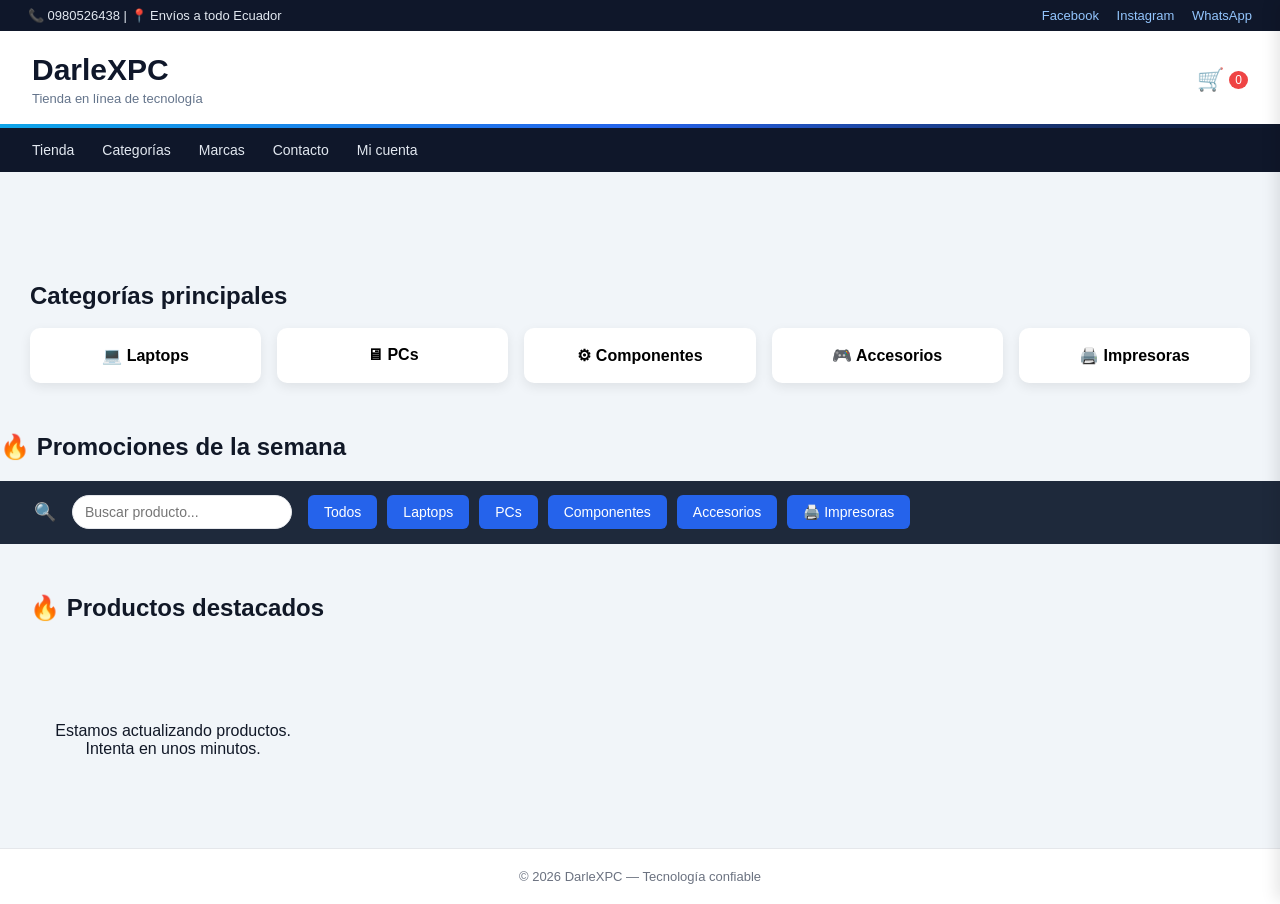
==== index.html @ 15531de2 "fix slider quit" ====
<!doctype html>
<html lang="es">
  <head>
    <meta charset="UTF-8" />
    <title>DarleXPC</title>

    <meta name="viewport" content="width=device-width, initial-scale=1.0" />

    <link rel="stylesheet" href="./css/style.css" />
    <link rel="stylesheet" href="./css/promos.css" />
    <link rel="stylesheet" href="./css/slider.css" />
    <link rel="stylesheet" href="./css/cart.css" />
  </head>

  <body>
    <!-- ================= TOPBAR ================= -->
    <div class="topbar">
      <div class="topbar-left">📞 0980526438 | 📍 Envíos a todo Ecuador</div>

      <div class="topbar-right">
        <a href="#">Facebook</a>
        <a href="#">Instagram</a>
        <a href="#">WhatsApp</a>
      </div>
    </div>
    <!-- =============== FIN TOPBAR ================= -->

    <!-- ================= HEADER ================= -->
    <header class="header-main">
      <div class="logo">
        <a href="index.html">
          <h1>DarleXPC</h1>
          <span>Tienda en línea de tecnología</span>
        </a>
      </div>

      <div class="header-actions">
        <div class="cart-icon" id="btnAbrirCarrito">
          🛒 <span class="cart-count">0</span>
        </div>
      </div>
    </header>
    <!-- =============== FIN HEADER ================= -->

    <!-- ================= NAV STORE ================= -->
    <nav class="nav-store">
      <a href="tienda.html">Tienda</a>
      <a href="categorias.html">Categorías</a>
      <a href="marcas.html">Marcas</a>
      <a href="contacto.html">Contacto</a>
      <a href="cuenta.html">Mi cuenta</a>
    </nav>
    <!-- =============== FIN NAV STORE ================= -->

    <!-- ================= SLIDER PRINCIPAL ================= -->
    <section class="slider">
      <div class="slider-track" id="slider-track">
        <!-- Slides se cargan por JS -->
      </div>

      <button id="prevSlide" class="slider-btn prev">&#10094;</button>
      <button id="nextSlide" class="slider-btn next">&#10095;</button>
    </section>
    <!-- =============== FIN SLIDER ================= -->

    <!-- ================= CATEGORIAS RAPIDAS ================= -->
    <section class="categorias-home">
      <h2>Categorías principales</h2>

      <div class="categorias-grid">
        <button data-cat="Laptops">💻 Laptops</button>
        <button data-cat="PCs">🖥 PCs</button>
        <button data-cat="Componentes">⚙ Componentes</button>
        <button data-cat="Accesorios">🎮 Accesorios</button>
        <button data-cat="Impresoras">🖨️ Impresoras</button>
      </div>
    </section>
    <!-- =============== FIN CATEGORIAS ================= -->
    <!-- ================= PROMOCIONES ================= -->
    <section class="promociones">
      <h2>🔥 Promociones de la semana</h2>

      <div id="promosGrid" class="promos-grid"></div>
    </section>
    <!-- =============== FIN PROMOCIONES ================= -->
    <!-- ================= NAV CATALOGO ================= -->
    <nav class="menu">
      <div class="nav-search">
        <button id="searchToggle" class="search-btn">🔍</button>
        <input type="text" id="searchInput" placeholder="Buscar producto..." />
      </div>

      <div class="menu-scroll">
        <button data-cat="todos">Todos</button>
        <button data-cat="Laptops">Laptops</button>
        <button data-cat="PCs">PCs</button>
        <button data-cat="Componentes">Componentes</button>
        <button data-cat="Accesorios">Accesorios</button>
        <button data-cat="Impresoras">🖨️ Impresoras</button>
      </div>
    </nav>
    <!-- =============== FIN NAV CATALOGO ================= -->

    <!-- ================= PRODUCTOS DESTACADOS ================= -->
    <section class="destacados">
      <h2>🔥 Productos destacados</h2>

      <div id="destacadosGrid" class="destacados-grid">
        <!-- JS puede insertar productos aquí -->
      </div>
    </section>
    <!-- =============== FIN DESTACADOS ================= -->

    <!-- ================= CATALOGO ================= -->
    <main class="contenedor">
      <section id="productos"></section>
    </main>
    <!-- =============== FIN CATALOGO ================= -->

    <!-- ================= FOOTER ================= -->
    <footer class="footer">© 2026 DarleXPC — Tecnología confiable</footer>
    <!-- =============== FIN FOOTER ================= -->

    <!-- ================= SCRIPTS ================= -->

    <script src="js/core/cartCore.js"></script>
    <script src="js/core/cartUI.js"></script>

    <script src="./js/app.js"></script>
    <script src="./js/slider.js"></script>
    <script src="./js/nav.js"></script>

    <!-- =============== FIN SCRIPTS ================= -->

    <!-- ================= CARRITO DESPLEGABLE ================= -->

    <div class="cart-overlay" id="cartOverlay"></div>

    <aside class="cart-sidebar" id="cartSidebar">
      <div class="cart-header">
        <h2>Tu carrito</h2>
        <button id="cerrarCarrito">✕</button>
      </div>

      <div class="cart-items" id="cartItems"></div>

      <div class="cart-footer">
        <p>Total: $<span id="cartTotal">0</span></p>

        <button id="vaciarCarritoBtn" class="cart-clear">Vaciar carrito</button>

        <button id="enviarPedidoBtn" class="btn-whatsapp">
          Comprar por WhatsApp
        </button>
      </div>
    </aside>

    <!-- =============== FIN CARRITO ================= -->
  </body>
</html>
---- css/style.css ----
/* ==================================================
DARLEXPC WEB V2
CSS COMPLETO ESTABLE
================================================== */

/* ==================================================
ROOT COLORES
================================================== */

:root {
  --bg-main: #f1f5f9;
  --dark: #0f172a;
  --dark-soft: #1e293b;

  --blue: #2563eb;
  --blue-glow: #0ea5e9;

  --red: #ef4444;
  --green: #16a34a;

  --text-main: #111827;
  --text-soft: #64748b;
}

/* ==================================================
BASE
================================================== */

* {
  box-sizing: border-box;
}

body {
  margin: 0;
  font-family: "Segoe UI", Arial, sans-serif;

  background: var(--bg-main);
  color: var(--text-main);
}

.hidden {
  display: none !important;
}

/* ==================================================
TOPBAR
================================================== */

.topbar {
  display: flex;
  justify-content: space-between;
  align-items: center;

  padding: 8px 28px;

  background: var(--dark);
  color: #e2e8f0;

  font-size: 13px;
}

.topbar-right a {
  color: #93c5fd;
  text-decoration: none;
  margin-left: 14px;
}

.topbar-right a:hover {
  color: white;
}

/* ==================================================
HEADER
================================================== */

.header-main {
  display: flex;
  justify-content: space-between;
  align-items: center;

  padding: 22px 32px;

  background: white;

  position: relative;
}

/* linea AMG */

.header-main::after {
  content: "";

  position: absolute;
  bottom: 0;
  left: 0;

  width: 100%;
  height: 4px;

  background: linear-gradient(
    90deg,
    var(--blue-glow),
    var(--blue),
    var(--dark)
  );
}

/* LOGO */

.logo h1 {
  margin: 0;
  font-size: 30px;
  font-weight: 700;

  color: var(--dark);
}

.logo span {
  display: block;
  margin-top: 4px;

  font-size: 13px;
  color: var(--text-soft);
}

.logo a {
  text-decoration: none;
  color: inherit;
}

/* HEADER ACTIONS */

.header-actions {
  display: flex;
  align-items: center;
}

/* ==================================================
CARRITO ICONO
================================================== */

.cart-icon {
  font-size: 22px;
  cursor: pointer;

  color: var(--dark);

  display: flex;
  align-items: center;
}

.cart-count {
  background: var(--red);
  color: white;

  border-radius: 50%;

  padding: 3px 7px;
  font-size: 12px;

  margin-left: 6px;
}
/* ===============================
BOTON VOLVER GLOBAL
=============================== */

.btn-volver {
  display: inline-block;

  background: #2563eb;
  color: #fff;

  padding: 10px 16px;
  border-radius: 6px;

  font-weight: 500;
  text-decoration: none;

  transition: all 0.2s ease;
}

/* hover */
.btn-volver:hover {
  background: #1d4ed8;
  transform: translateY(-1px);
}

/* ==================================================
NAV STORE
================================================== */

.nav-store {
  display: flex;
  gap: 28px;

  padding: 14px 32px;

  background: var(--dark);
}

.nav-store a {
  color: #e2e8f0;

  text-decoration: none;

  font-size: 14px;
  font-weight: 500;

  transition: 0.2s;
}

.nav-store a:hover {
  color: #60a5fa;
}

/* ==================================================
MENU CATALOGO
================================================== */

.menu {
  display: flex;
  align-items: center;

  gap: 16px;

  padding: 14px 28px;

  background: var(--dark-soft);

  border-bottom: 1px solid #1e293b;
}

/* BUSCADOR */

.nav-search {
  display: flex;
  align-items: center;
  gap: 10px;
}

.search-btn {
  background: none;
  border: none;

  color: white;

  font-size: 18px;
  cursor: pointer;
}

#searchInput {
  width: 220px;

  padding: 8px 12px;

  border-radius: 20px;

  border: 1px solid #e5e7eb;

  outline: none;

  font-size: 14px;

  transition: 0.3s;
}

/* CATEGORIAS SCROLL */

.menu-scroll {
  display: flex;
  gap: 10px;

  overflow-x: auto;
  scrollbar-width: none;
}

.menu-scroll::-webkit-scrollbar {
  display: none;
}

.menu-scroll button {
  white-space: nowrap;

  border: none;

  padding: 9px 16px;

  border-radius: 6px;

  background: var(--blue);
  color: white;

  font-size: 14px;

  cursor: pointer;

  transition: 0.2s;
}

.menu-scroll button:hover {
  background: var(--blue-glow);
}

/* ==================================================
CATEGORIAS HOME
================================================== */

.categorias-home {
  padding: 30px;

  max-width: 1300px;
  margin: auto;
}

.categorias-home h2 {
  margin-bottom: 18px;
}

.categorias-grid {
  display: grid;

  grid-template-columns: repeat(auto-fit, minmax(160px, 1fr));

  gap: 16px;
}

.categorias-grid button {
  padding: 18px;

  border: none;

  border-radius: 10px;

  background: white;

  box-shadow: 0 4px 12px rgba(0, 0, 0, 0.08);

  font-size: 16px;
  font-weight: 600;

  cursor: pointer;

  transition: 0.2s;
}

.categorias-grid button:hover {
  transform: translateY(-3px);

  box-shadow: 0 10px 20px rgba(0, 0, 0, 0.15);
}

/* ==================================================
DESTACADOS
================================================== */

.destacados {
  max-width: 1300px;
  margin: auto;

  padding: 30px;
}

.destacados-grid {
  display: grid;

  grid-template-columns: repeat(auto-fill, minmax(260px, 1fr));

  gap: 25px;
}

/* ==================================================
CONTENEDOR
================================================== */

.contenedor {
  padding: 30px;

  max-width: 1300px;
  margin: auto;
}

/* ==================================================
GRID PRODUCTOS
================================================== */

#productos {
  display: grid;

  grid-template-columns: repeat(auto-fill, minmax(260px, 1fr));

  gap: 25px;
}

/* ==================================================
CARDS PRODUCTO
================================================== */

.card {
  background: white;

  border-radius: 10px;

  padding: 18px;

  box-shadow: 0 4px 12px rgba(0, 0, 0, 0.08);

  display: flex;
  flex-direction: column;

  transition: 0.2s;
}

.card:hover {
  transform: translateY(-4px);

  box-shadow: 0 12px 24px rgba(0, 0, 0, 0.15);
}

.img-box {
  width: 100%;
  height: 180px;

  background: #f8fafc;

  border-radius: 8px;

  margin-bottom: 12px;

  display: flex;
  align-items: center;
  justify-content: center;
}

.img-box img {
  width: 100%;
  height: 100%;

  object-fit: contain;
}

.card h3 {
  margin: 0 0 8px;
  font-size: 16px;
}

.card .precio {
  font-size: 20px;
  font-weight: 700;

  color: var(--blue);

  margin-top: 6px;
}

.card .stock {
  font-size: 14px;
  color: #475569;

  margin-top: 4px;
}

/* BOTON ADD */

.btn-add {
  margin-top: 12px;

  padding: 10px;

  border: none;

  border-radius: 6px;

  background: linear-gradient(90deg, var(--blue), var(--blue-glow));

  color: white;

  font-weight: 600;

  cursor: pointer;

  transition: 0.2s;
}

.btn-add:hover {
  transform: translateY(-1px);

  box-shadow: 0 6px 14px rgba(37, 99, 235, 0.3);
}

/* ==================================================
FOOTER
================================================== */

.footer {
  margin-top: 40px;

  text-align: center;

  padding: 20px;

  font-size: 13px;

  color: #6b7280;

  background: white;

  border-top: 1px solid #e5e7eb;
}

/* ==================================================
RESPONSIVE
================================================== */

@media (max-width: 768px) {
  .header-main {
    flex-direction: column;
    gap: 10px;
  }

  .nav-store {
    overflow-x: auto;
  }

  .menu {
    flex-direction: column;
    align-items: flex-start;
  }

  #searchInput {
    width: 160px;
  }
}
---- css/promos.css ----
/* =========================================
PROMO CARDS PRO — DARLEXPC
========================================= */
.promos-wrapper {
  overflow: hidden;
  width: 100%;
}

.promo-card-pro {
  background: #08080f;
  border-radius: 20px;
  padding: 24px 26px 26px;

  border: 1px solid #1a1a2e;

  position: relative;
  overflow: hidden;

  transition: 0.3s;
  width: 100%;
  flex-shrink: 0;
}

/* glow azul */
.promo-card-pro::before {
  content: "";
  position: absolute;
  top: -80px;
  right: -60px;

  width: 240px;
  height: 240px;
  border-radius: 50%;

  background: radial-gradient(circle, rgba(11, 92, 255, 0.25), transparent 70%);

  pointer-events: none;
}

/* hover */
.promo-card-pro:hover {
  transform: translateY(-6px);
}

/* header */
.promo-brand-bar {
  display: flex;
  justify-content: space-between;
  margin-bottom: 18px;
}

.promo-logo {
  font-size: 13px;
  color: #0ea5e9;
  text-transform: uppercase;
}

.promo-badge {
  background: rgba(11, 92, 255, 0.15);
  color: #60a5fa;
  font-size: 11px;
  padding: 4px 10px;
  border-radius: 20px;
}

/* imagen */
.promo-img-zone {
  background: #0d0d1a;
  border-radius: 14px;
  height: 185px;

  display: flex;
  align-items: center;
  justify-content: center;

  margin-bottom: 16px;

  border: 1px dashed #1e1e3a;
}

.promo-img-zone img {
  max-height: 170px;
  object-fit: contain;
}

/* título */
.promo-title {
  font-size: 18px;
  color: #f0f0ff;
  margin-bottom: 6px;
}

/* specs */
.promo-specs {
  display: grid;
  grid-template-columns: 1fr 1fr;
  gap: 8px;

  margin-bottom: 16px;
}

.promo-spec {
  background: #0d0d1a;
  border-radius: 10px;
  padding: 10px;

  border: 1px solid #1a1a2e;
}

.promo-spec-label {
  font-size: 10px;
  color: #333355;
}

.promo-spec-value {
  font-size: 13px;
  color: #c0c0e0;
}

/* precio */
.promo-price-box {
  display: flex;
  justify-content: space-between;
  align-items: center;

  background: #0d0d1a;
  border-radius: 12px;
  padding: 14px;

  border: 1px solid rgba(11, 92, 255, 0.3);
  margin-bottom: 12px;
}

.promo-old {
  font-size: 12px;
  text-decoration: line-through;
  color: #444466;
}

.promo-price {
  font-size: 28px;
  font-weight: bold;
  color: #16a34a;
}

/* botón */
.promo-btn {
  width: 100%;
  padding: 12px;

  border-radius: 10px;
  border: none;

  background: linear-gradient(90deg, #0b5cff, #2563eb);
  color: white;

  font-weight: 600;
  cursor: pointer;

  transition: 0.2s;
}

.promo-btn {
  background: #0b5cff;
  border: none;
  color: white;
  font-size: 20px;
  padding: 10px;
  cursor: pointer;
  border-radius: 8px;
}

/* ================= PROMOS SECTION ================= */

.promos {
  padding: 40px 20px;
}

.promos h2 {
  font-size: 24px;
  margin-bottom: 20px;
}

/* ================= GRID ================= */

.promos-grid {
  display: grid;
  grid-template-columns: repeat(auto-fit, minmax(260px, 1fr));
  gap: 20px;
}

/* ================= CARD ================= */

.promo-card {
  background: #0b1220;
  border: 1px solid #1e293b;
  border-radius: 16px;
  overflow: hidden;
  transition: all 0.25s ease;
  position: relative;
}

/* glow Darlex */
.promo-card:hover {
  transform: translateY(-5px);
  box-shadow: 0 10px 30px rgba(11, 92, 255, 0.25);
  border-color: #0b5cff;
}

/* ================= IMAGE ================= */

.promo-img {
  background: #020617;
  display: flex;
  justify-content: center;
  align-items: center;
  height: 180px;
  padding: 10px;
}

.promo-img img {
  max-height: 100%;
  object-fit: contain;
}

/* ================= BODY ================= */

.promo-body {
  padding: 15px;
}

.promo-body h3 {
  font-size: 15px;
  color: #e2e8f0;
  margin-bottom: 8px;
}

.promo-specs {
  font-size: 12px;
  color: #64748b;
  margin-bottom: 12px;
}

/* ================= PRICE ================= */

.promo-price {
  display: flex;
  align-items: center;
  gap: 10px;
  margin-bottom: 12px;
}

.promo-price .old {
  text-decoration: line-through;
  color: #64748b;
  font-size: 13px;
}

.promo-price .new {
  color: #16a34a;
  font-size: 18px;
  font-weight: bold;
}

/* ================= BUTTON ================= */

.btn-ver {
  display: block;
  text-align: center;
  padding: 10px;
  border-radius: 10px;
  background: #0b5cff;
  color: white;
  text-decoration: none;
  font-size: 13px;
  transition: 0.2s;
}

.btn-ver:hover {
  background: #2563eb;
}

/* badge promo */
.promo-card::after {
  content: "OFERTA";
  position: absolute;
  top: 10px;
  right: 10px;
  background: #0b5cff;
  color: white;
  font-size: 10px;
  padding: 4px 8px;
  border-radius: 8px;
}

/* ================= SLIDER PROMOS ================= */

.promos-slider {
  display: flex;
  align-items: center;
  gap: 10px;
}

/* track horizontal */
.promos-track {
  display: flex;
  gap: 20px;
  transition: transform 0.5s ease;
}

/* cada card tamaño fijo */
.promos-track .promo-card-pro {
  min-width: 280px;
  max-width: 300px;
  flex-shrink: 0;
}

/* botones */
.promo-btn.prev,
.promo-btn.next {
  position: absolute;
  top: 50%;
  transform: translateY(-50%);
  background: #0b5cff;
  border: none;
  color: white;
  padding: 10px 14px;
  border-radius: 50%;
  cursor: pointer;
  z-index: 10;
}

.promo-btn.prev {
  left: 10px;
}
.promo-btn.next {
  right: 10px;
}
---- css/slider.css ----
/* ================= SLIDER ================= */

.slider {
  position: relative;
  width: 100%;
  max-width: 1200px;
  margin: 30px auto;
  overflow: hidden;
  border-radius: 14px;
  background: #0f172a; /* azul DarleXPC */
}

.slider-track {
  display: flex;
  transition: transform 0.6s ease-in-out;
}

.slide {
  min-width: 100%;
  display: flex;
  justify-content: center;
  align-items: center;
}

.slide img {
  width: 100%;
  height: auto;
  max-height: 420px;
  object-fit: contain; /* 🔥 ESTA ES LA CLAVE */
}

/* Botones */
.slider-btn {
  position: absolute;
  top: 50%;
  transform: translateY(-50%);
  background: rgba(15, 23, 42, 0.6);
  color: #fff;
  border: none;
  width: 42px;
  height: 42px;
  border-radius: 50%;
  cursor: pointer;
  font-size: 22px;
  display: flex;
  align-items: center;
  justify-content: center;
}

.slider-btn:hover {
  background: rgba(15, 23, 42, 0.9);
}

.slider-btn.prev { left: 12px; }
.slider-btn.next { right: 12px; }

/* ================= RESPONSIVE ================= */

/* 📱 MÓVIL */
@media (max-width: 768px) {
  .slide img {
    max-height: 200px;
  }

  .slider-btn {
    width: 34px;
    height: 34px;
    font-size: 18px;
  }

  .slider-btn.prev { left: 8px; }
  .slider-btn.next { right: 8px; }
}

/* 📲 TABLET */
@media (min-width: 769px) and (max-width: 1024px) {
  .slide img {
    max-height: 280px;
  }
}
---- css/cart.css ----
/* =========================================
   CARRITO NEON DARLEXPC V2
========================================= */
.cart-count {
  background: #ef4444;
  color: white;
  border-radius: 50%;
  padding: 2px 6px;
  font-size: 12px;
  margin-left: 5px;
  transition: transform 0.2s ease;
}

.cart-count.bump {
  transform: scale(1.2);
}
/* Contenedor lateral (MECÁNICA ORIGINAL INTACTA) */
.cart-sidebar {
  position: fixed;
  top: 0;
  right: -400px;
  width: 400px;
  height: 100vh;
  background: #ffffff;
  box-shadow: -4px 0 15px rgba(0, 0, 0, 0.1);
  transition: right 0.3s ease;
  z-index: 1000;

  display: flex;
  flex-direction: column;
}

/* Estado activo */
.cart-sidebar.active {
  right: 0;
}

/* Overlay */
.cart-overlay {
  position: fixed;
  inset: 0;
  background: rgba(0, 0, 0, 0.4);
  opacity: 0;
  visibility: hidden;
  transition: opacity 0.3s ease;
  z-index: 999;
}

.cart-overlay.active {
  opacity: 1;
  visibility: visible;
}

/* Header */
.cart-header {
  padding: 18px;
  font-size: 18px;
  font-weight: 700;
  background: #0f172a;
  color: white;

  display: flex;
  justify-content: space-between;
  align-items: center;
}

/* ===============================
   BOTON CERRAR CARRITO
================================ */

#cerrarCarrito {
  width: 34px;
  height: 34px;

  border-radius: 50%;
  border: 2px solid rgba(255, 255, 255, 0.3);
  background: transparent;

  color: white;
  font-size: 16px;
  font-weight: bold;

  cursor: pointer;

  display: flex;
  align-items: center;
  justify-content: center;

  transition: all 0.2s ease;
}

/* hover tipo botón físico */

#cerrarCarrito:hover {
  background: rgba(255, 255, 255, 0.15);
  border-color: white;
  transform: rotate(90deg);
}

/* efecto click */

#cerrarCarrito:active {
  transform: scale(0.92);
}
.cart-header button {
  background: none;
  border: none;
  color: white;
  font-size: 20px;
  cursor: pointer;
}

/* Lista de productos */
.cart-items {
  flex: 1;
  overflow-y: auto;
  padding: 16px;
}

/* Item individual */
.cart-item {
  display: flex;
  gap: 12px;
  align-items: center;
  padding: 14px;
  border-radius: 10px;
  background: #ffffff;
  margin-bottom: 14px;
  border: 1px solid #e5e7eb;
  transition:
    border 0.2s ease,
    box-shadow 0.2s ease;
}

/* =====================================
   UX: Highlight producto agregado
   Estado temporal visual del item
===================================== */
/* =====================================
   UX: Highlight producto agregado
   Estado temporal visual del item
===================================== */
.cart-item.highlight-item {
  border: 2px solid #3b82f6;
  box-shadow: 0 0 14px rgba(59, 130, 246, 0.55);

  animation: cartItemPulse 0.5s ease;
}

/* Animación sutil tipo pulse */
@keyframes cartItemPulse {
  0% {
    transform: scale(0.96);
    opacity: 0.7;
  }
  60% {
    transform: scale(1.04);
    opacity: 1;
  }
  100% {
    transform: scale(1);
  }
}
.cart-item:hover {
  border-color: #0b5cff;
  box-shadow: 0 0 0 2px rgba(11, 92, 255, 0.08);
}

/* Imagen miniatura */
.cart-item-img {
  width: 70px;
  height: 70px;
  flex-shrink: 0;
  border-radius: 8px;
  overflow: hidden;
  background: #f1f5f9;
  display: flex;
  align-items: center;
  justify-content: center;
}

.cart-item-img img {
  width: 100%;
  height: 100%;
  object-fit: contain;
}

/* Información */
.cart-item-info {
  flex: 1;
  font-size: 14px;
}

.cart-item-info strong {
  display: block;
  font-size: 14px;
  margin-bottom: 4px;
  color: #0f172a;
}

.cart-item-info p {
  margin: 2px 0;
  color: #64748b;
}

/* Precio */
.cart-item-price {
  font-weight: 700;
  font-size: 15px;
  color: #0b5cff;
}

/* Footer */
.cart-footer {
  padding: 20px;
  border-top: 1px solid #e5e7eb;
  background: #ffffff;
}

/* Total */
#cartTotal {
  font-size: 22px;
  font-weight: 800;
  color: #16a34a;
}

/* Botón checkout */
.cart-checkout-btn {
  width: 100%;
  padding: 14px;
  margin-top: 12px;
  border-radius: 10px;
  border: none;
  font-weight: 700;
  font-size: 15px;
  cursor: pointer;
  background: linear-gradient(90deg, #0b5cff, #2563eb);
  color: white;
  transition:
    transform 0.2s ease,
    box-shadow 0.2s ease;
  box-shadow: 0 6px 20px rgba(11, 92, 255, 0.25);
}

.cart-checkout-btn:hover {
  transform: translateY(-2px);
  box-shadow: 0 10px 30px rgba(11, 92, 255, 0.35);
}
.cart-remove {
  background: #ef4444;
  border: none;
  color: white;
  font-size: 13px;
  padding: 6px 10px;
  border-radius: 6px;
  cursor: pointer;
  align-self: flex-start;
  transition: all 0.2s ease;
}

.cart-remove:hover {
  background: #dc2626;
  transform: scale(1.05);
}
.cart-quantity-controls {
  display: flex;
  align-items: center;
  gap: 8px;
  margin: 5px 0;
}

.qty-btn {
  background: #111;
  color: #fff;
  border: none;
  width: 26px;
  height: 26px;
  border-radius: 4px;
  cursor: pointer;
  font-size: 16px;
}

.qty-btn:hover {
  background: #333;
}

.qty-number {
  min-width: 20px;
  text-align: center;
}
.cart-clear {
  width: 100%;
  padding: 10px;
  background: #dc2626;
  color: white;
  border: none;
  margin-top: 10px;
  cursor: pointer;
  border-radius: 6px;
}

.cart-clear:hover {
  background: #b91c1c;
}
/* ================================
   BOTON WHATSAPP CARRITO
================================ */

.btn-whatsapp {
  width: 100%;
  padding: 14px;

  background-color: #25d366;
  color: white;

  border: none;
  border-radius: 8px;

  font-size: 16px;
  font-weight: 600;

  cursor: pointer;

  margin-top: 10px;

  transition: all 0.2s ease;
}

/* hover */

.btn-whatsapp:hover {
  background-color: #1ebe5d;
  transform: translateY(-1px);
}

/* cuando se presiona */

.btn-whatsapp:active {
  transform: translateY(0px);
}
/* =========================================
   CARRITO RESPONSIVE MOBILE PATCH V2
   (NO ALTERA ESTRUCTURA DESKTOP)
========================================= */

@media (max-width: 768px) {
  .cart-sidebar {
    width: 100%;
    right: -100%;
    border-radius: 0;
  }

  .cart-sidebar.active {
    right: 0;
  }

  .cart-header {
    font-size: 17px;
    padding: 16px;
  }

  .cart-items {
    padding: 14px;
  }

  .cart-item {
    padding: 12px;
  }

  .cart-item-img {
    width: 60px;
    height: 60px;
  }

  .cart-footer {
    padding: 16px;
  }

  #cartTotal {
    font-size: 20px;
  }

  .cart-checkout-btn {
    padding: 12px;
    font-size: 14px;
  }
}
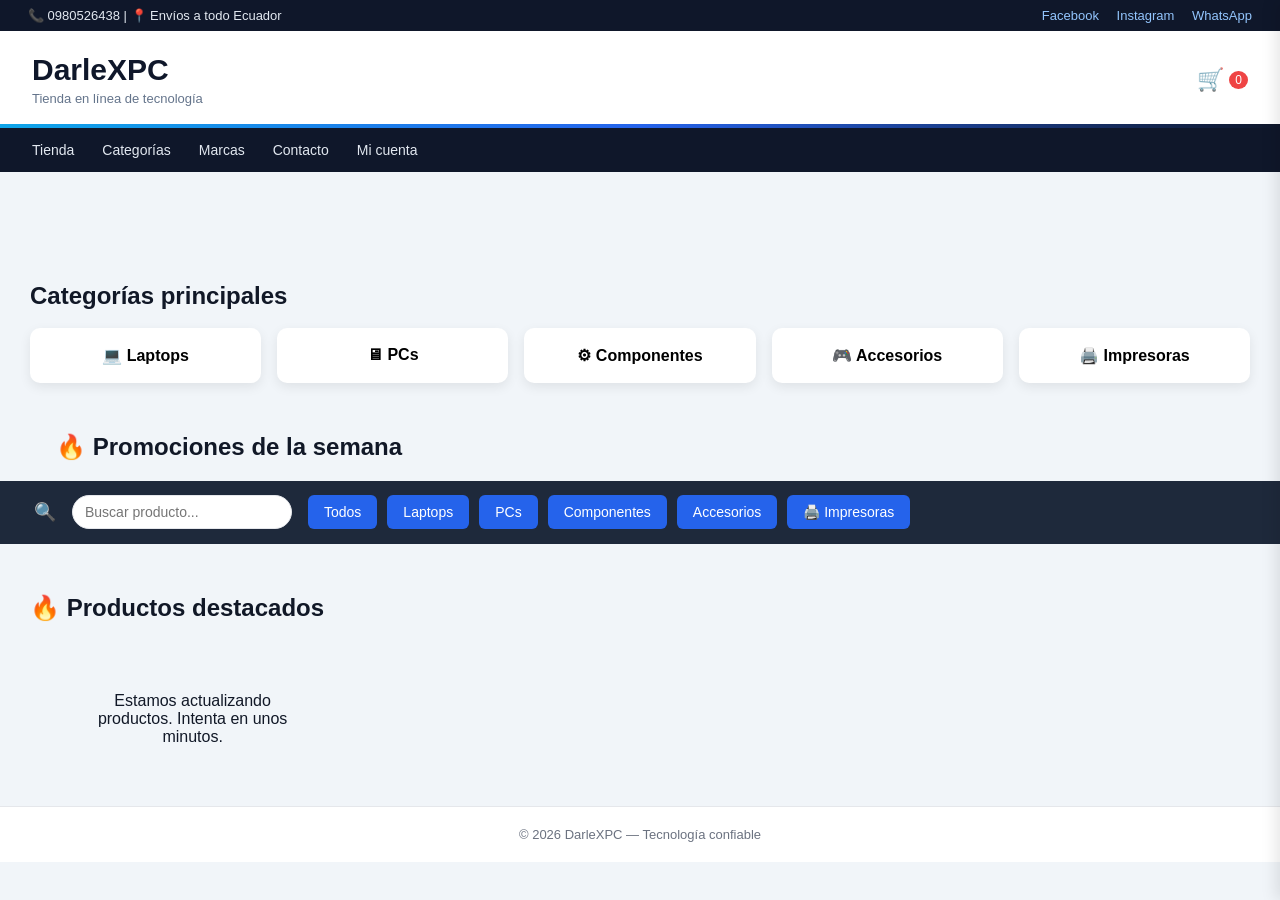
==== commit 97ae0a00: "fix diseño promos" ====
--- a/index.html
+++ b/index.html
@@ -78,9 +78,10 @@
     <!-- =============== FIN CATEGORIAS ================= -->
     <!-- ================= PROMOCIONES ================= -->
     <section class="promociones">
-      <h2>🔥 Promociones de la semana</h2>
-
-      <div id="promosGrid" class="promos-grid"></div>
+      <div class="contenedor">
+        <h2>🔥 Promociones de la semana</h2>
+        <div id="promosGrid" class="promos-grid"></div>
+      </div>
     </section>
     <!-- =============== FIN PROMOCIONES ================= -->
     <!-- ================= NAV CATALOGO ================= -->
--- a/css/promos.css
+++ b/css/promos.css
@@ -1,6 +1,12 @@
 /* =========================================
 PROMO CARDS PRO — DARLEXPC
 ========================================= */
+.contenedor {
+  max-width: 1200px;
+  margin: 0 auto;
+  padding: 0 16px;
+}
+
 .promos-wrapper {
   overflow: hidden;
   width: 100%;
@@ -17,8 +23,9 @@
   overflow: hidden;
 
   transition: 0.3s;
-  width: 100%;
   flex-shrink: 0;
+  max-width: 320px;
+  margin: 0 auto;
 }
 
 /* glow azul */
@@ -185,7 +192,8 @@
 
 .promos-grid {
   display: grid;
-  grid-template-columns: repeat(auto-fit, minmax(260px, 1fr));
+  grid-template-columns: repeat(3, minmax(0, 1fr));
+  justify-items: center;
   gap: 20px;
 }
 
@@ -309,12 +317,10 @@
 }
 
 /* cada card tamaño fijo */
-.promos-track .promo-card-pro {
-  min-width: 280px;
-  max-width: 300px;
-  flex-shrink: 0;
-}
-
+.promos-grid .promo-card-pro {
+  min-width: auto;
+  flex-shrink: 1;
+}
 /* botones */
 .promo-btn.prev,
 .promo-btn.next {
@@ -336,3 +342,17 @@
 .promo-btn.next {
   right: 10px;
 }
+/* RESPONSIVE */
+/* Tablet */
+@media (max-width: 1024px) {
+  .promos-grid {
+    grid-template-columns: repeat(2, 1fr);
+  }
+}
+
+/* Móvil */
+@media (max-width: 600px) {
+  .promos-grid {
+    grid-template-columns: 1fr;
+  }
+}
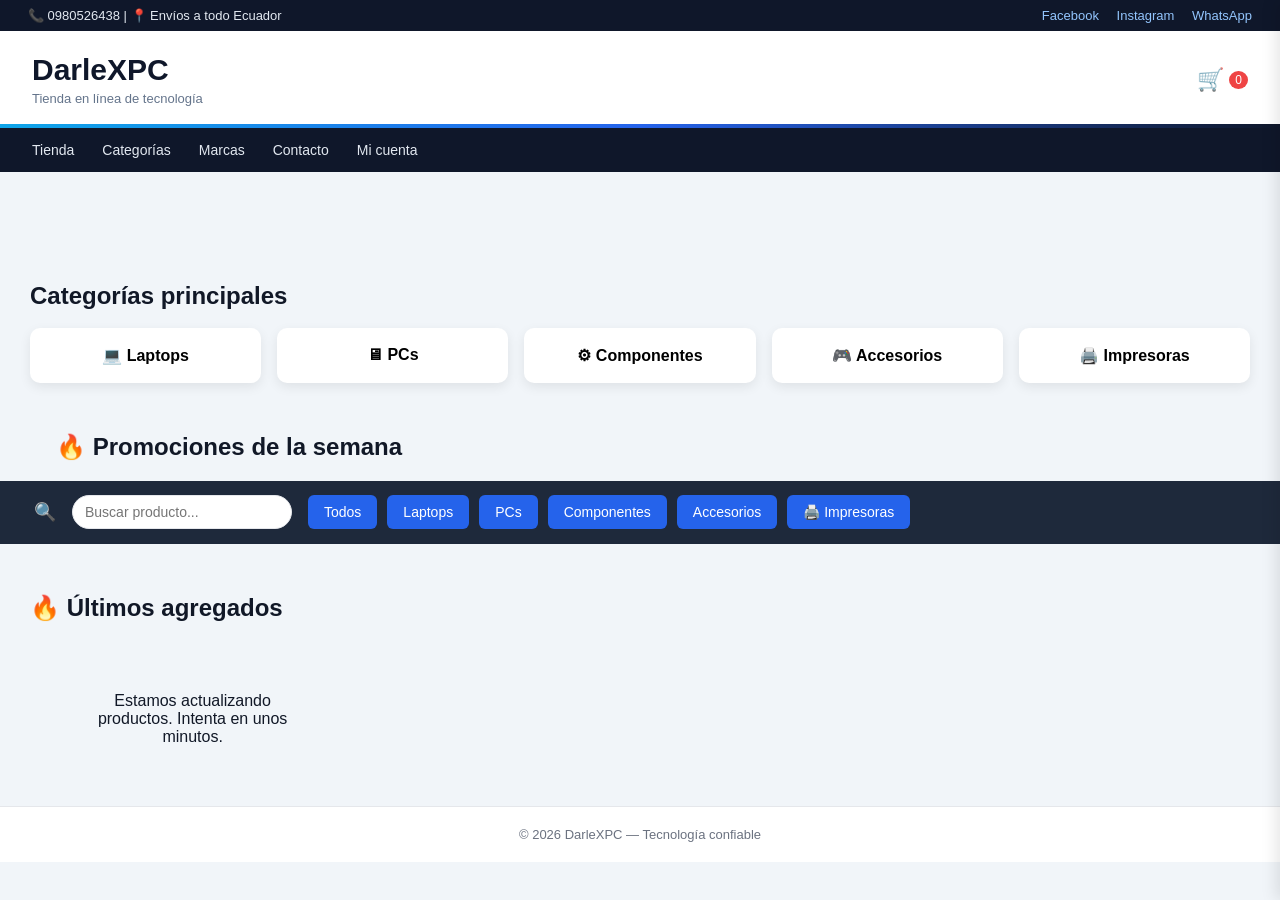
==== commit 074467b0: "update ultimos agregados" ====
--- a/index.html
+++ b/index.html
@@ -104,7 +104,7 @@
 
     <!-- ================= PRODUCTOS DESTACADOS ================= -->
     <section class="destacados">
-      <h2>🔥 Productos destacados</h2>
+      <h2>🔥 Últimos agregados</h2>
 
       <div id="destacadosGrid" class="destacados-grid">
         <!-- JS puede insertar productos aquí -->
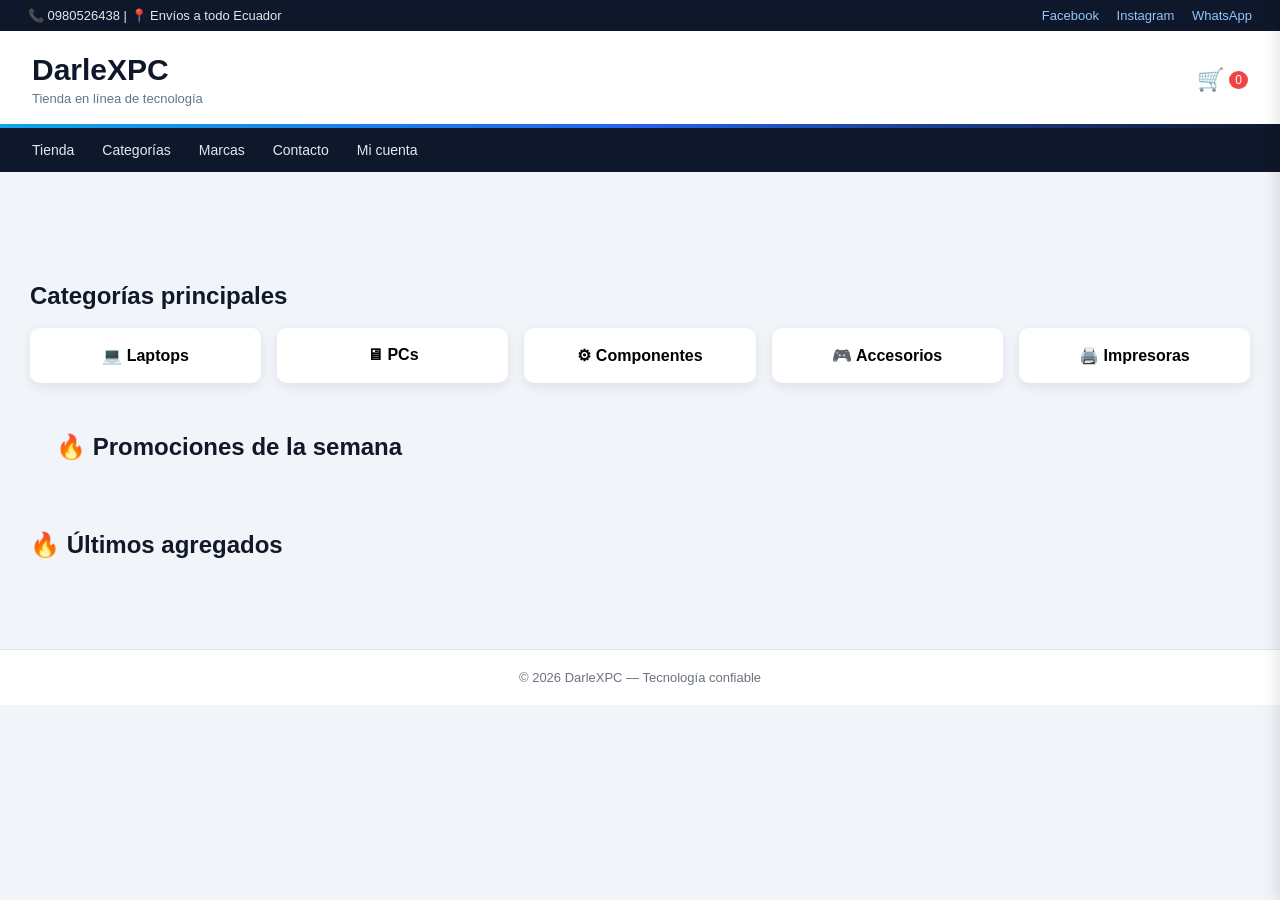
==== commit bba2a349: "nav + catalogo fix delete + quit" ====
--- a/index.html
+++ b/index.html
@@ -84,24 +84,6 @@
       </div>
     </section>
     <!-- =============== FIN PROMOCIONES ================= -->
-    <!-- ================= NAV CATALOGO ================= -->
-    <nav class="menu">
-      <div class="nav-search">
-        <button id="searchToggle" class="search-btn">🔍</button>
-        <input type="text" id="searchInput" placeholder="Buscar producto..." />
-      </div>
-
-      <div class="menu-scroll">
-        <button data-cat="todos">Todos</button>
-        <button data-cat="Laptops">Laptops</button>
-        <button data-cat="PCs">PCs</button>
-        <button data-cat="Componentes">Componentes</button>
-        <button data-cat="Accesorios">Accesorios</button>
-        <button data-cat="Impresoras">🖨️ Impresoras</button>
-      </div>
-    </nav>
-    <!-- =============== FIN NAV CATALOGO ================= -->
-
     <!-- ================= PRODUCTOS DESTACADOS ================= -->
     <section class="destacados">
       <h2>🔥 Últimos agregados</h2>
@@ -111,13 +93,6 @@
       </div>
     </section>
     <!-- =============== FIN DESTACADOS ================= -->
-
-    <!-- ================= CATALOGO ================= -->
-    <main class="contenedor">
-      <section id="productos"></section>
-    </main>
-    <!-- =============== FIN CATALOGO ================= -->
-
     <!-- ================= FOOTER ================= -->
     <footer class="footer">© 2026 DarleXPC — Tecnología confiable</footer>
     <!-- =============== FIN FOOTER ================= -->
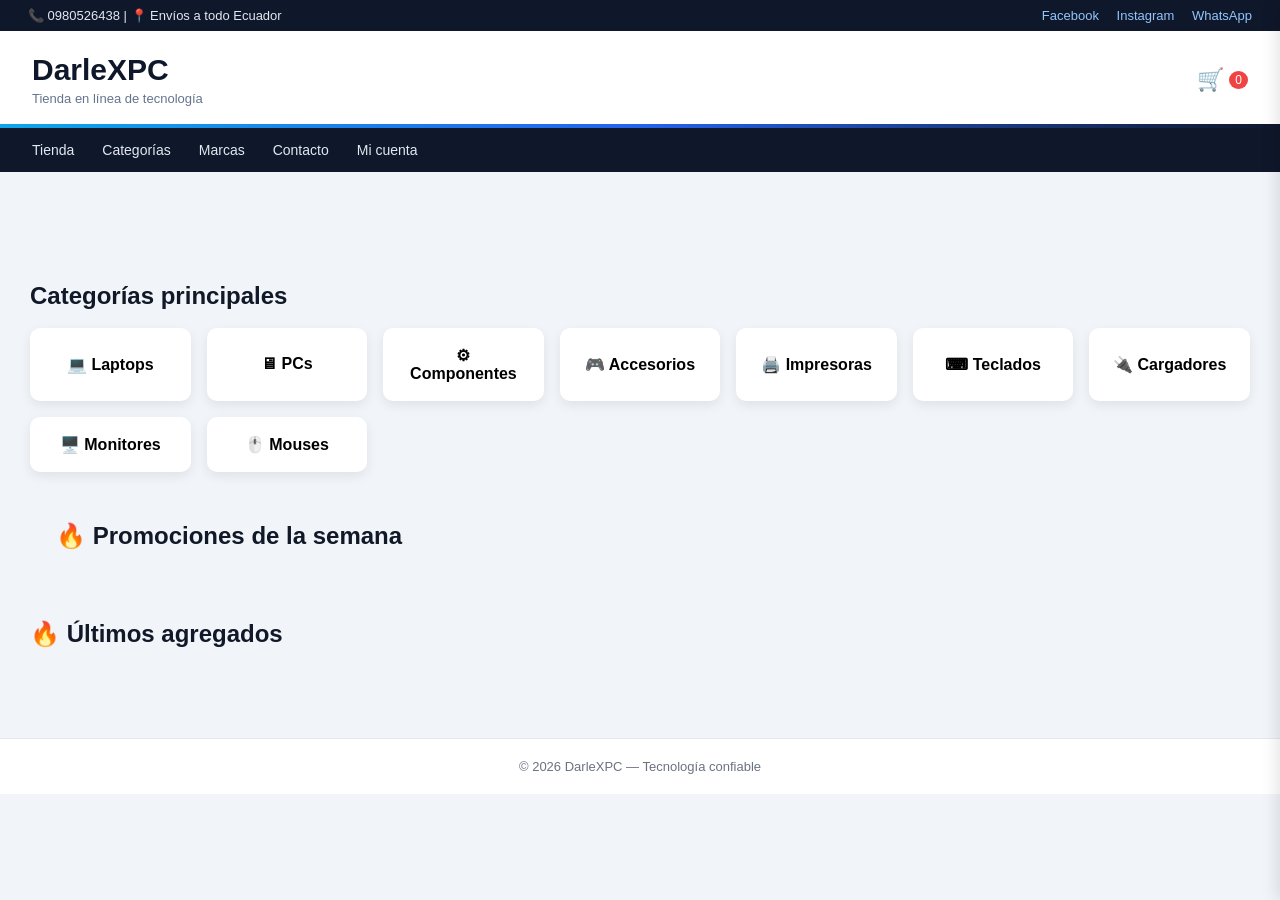
==== commit ca55f761: "botones datacat Co-authored-by: Copilot <copilot@github.com>" ====
--- a/index.html
+++ b/index.html
@@ -73,6 +73,10 @@
         <button data-cat="Componentes">⚙ Componentes</button>
         <button data-cat="Accesorios">🎮 Accesorios</button>
         <button data-cat="Impresoras">🖨️ Impresoras</button>
+        <button data-cat="Teclados">⌨ Teclados</button>
+        <button data-cat="Cargadores">🔌 Cargadores</button>
+        <button data-cat="Monitores">🖥️ Monitores</button>
+        <button data-cat="Mouses">🖱️ Mouses</button>
       </div>
     </section>
     <!-- =============== FIN CATEGORIAS ================= -->
@@ -102,7 +106,7 @@
     <script src="js/core/cartCore.js"></script>
     <script src="js/core/cartUI.js"></script>
 
-    <script src="./js/app.js"></script>
+    <script type="module" src="./js/app.js"></script>
     <script src="./js/slider.js"></script>
     <script src="./js/nav.js"></script>
 
--- a/css/style.css
+++ b/css/style.css
@@ -271,7 +271,17 @@
   gap: 10px;
 
   overflow-x: auto;
+
+  /* Firefox */
   scrollbar-width: none;
+
+  /* IE / Edge antiguo */
+  -ms-overflow-style: none;
+}
+
+/* Chrome, Safari, Edge moderno */
+.menu-scroll::-webkit-scrollbar {
+  display: none;
 }
 
 .menu-scroll::-webkit-scrollbar {
@@ -505,6 +515,80 @@
   background: white;
 
   border-top: 1px solid #e5e7eb;
+}
+/* ==================================================
+CONTACTO
+================================================== */
+
+.contacto-grid {
+  display: grid;
+  grid-template-columns: 1fr 1fr;
+  gap: 30px;
+  align-items: start;
+}
+
+.contacto-info h2 {
+  margin-top: 0;
+}
+
+.contacto-info p {
+  margin: 10px 0;
+  color: var(--text-soft);
+}
+
+/* BOTONES CONTACTO */
+
+.btn-whatsapp {
+  display: inline-block;
+  margin-top: 15px;
+
+  padding: 12px 18px;
+  border-radius: 8px;
+
+  background: var(--green);
+  color: white;
+
+  text-decoration: none;
+  font-weight: 600;
+
+  transition: 0.2s;
+}
+
+.btn-whatsapp:hover {
+  transform: translateY(-2px);
+}
+
+.btn-maps {
+  display: inline-block;
+  margin-top: 10px;
+
+  padding: 12px 18px;
+  border-radius: 8px;
+
+  background: var(--blue);
+  color: white;
+
+  text-decoration: none;
+  font-weight: 600;
+
+  transition: 0.2s;
+}
+
+.btn-maps:hover {
+  transform: translateY(-2px);
+}
+
+/* MAPA */
+
+.contacto-mapa {
+  width: 100%;
+}
+
+.mapa-iframe {
+  width: 100%;
+  height: 400px;
+  border: 0;
+  border-radius: 10px;
 }
 
 /* ==================================================
@@ -529,4 +613,7 @@
   #searchInput {
     width: 160px;
   }
-}
+  .contacto-grid {
+    grid-template-columns: 1fr;
+  }
+}
